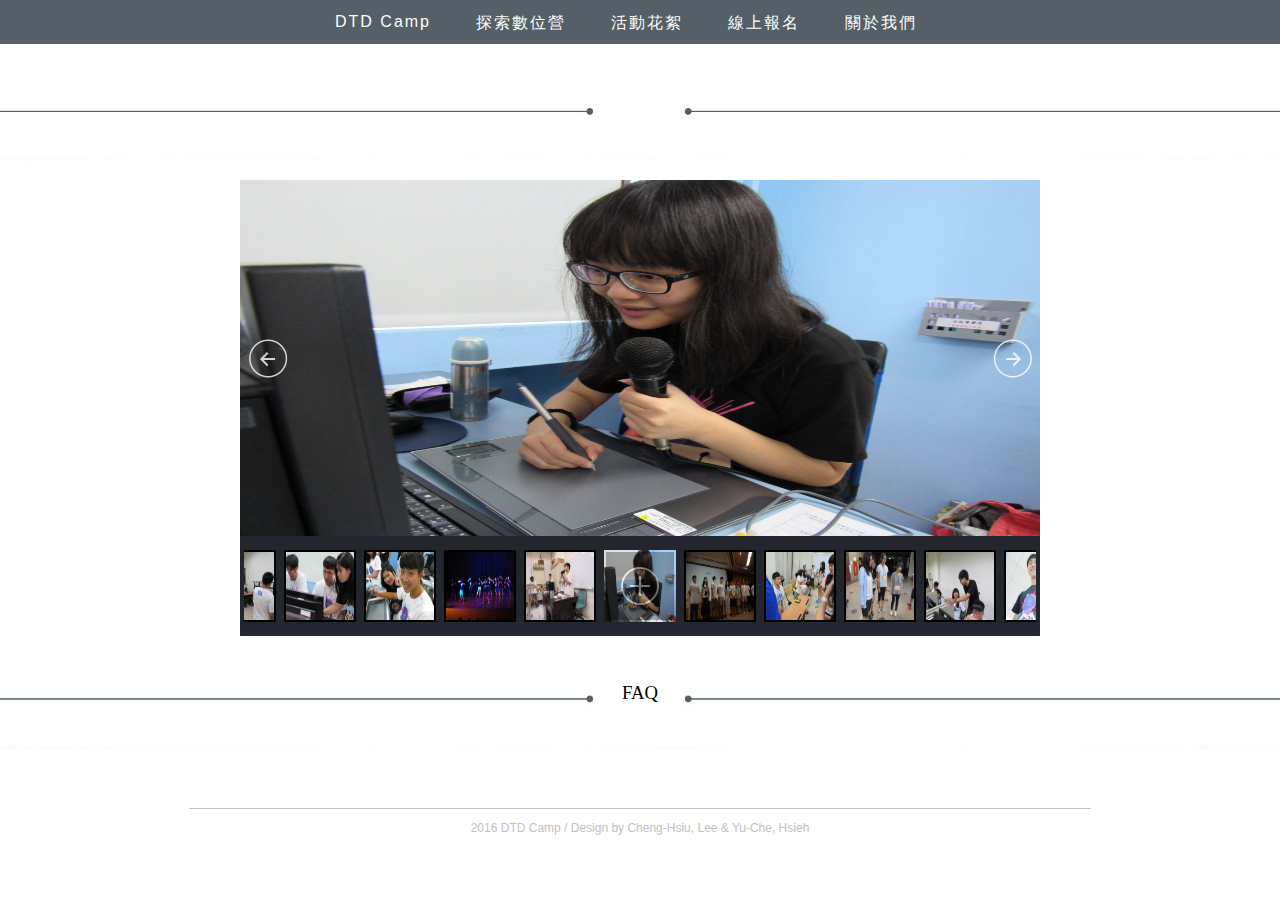
==== page2-2/index.html @ 16f48fee "first commit" ====
<!DOCTYPE html>
<html>

  <head>
    <meta charset="utf-8">
		<title>DTD Camp</title>
    <link rel="stylesheet" href="css/style.css">
    <link href="../favicon.ico" rel="icon" type="image/x-icon" />
    <script src="js/jquery.js"></script>
    <script src="js/script.js"></script>
    <script src="js/slider.js"></script>

  </head>

  <body topmargin="0" leftmargin="0" rightmargin="0" bottommargin="0">

    <header>
    <nav class="site-nav" class="abc">
      <span class="menu">&#9776</span>
      <ul class="group">
        <li><a href="../index.html">DTD Camp</a></li>
        <li><a href="#">探索數位營</a>
          <ul>
            <li><a href="../page1-1/index.html">活動宗旨</a></li>
            <li><a href="../page1-2/index.html">課程介紹</a></li>
            <li><a href="../page1-3/index.html">指導教授</a></li>
          </ul>
        </li>
        <li><a href="#">活動花絮</a>
          <ul>
            <li><a href="../page2-1/index.html">105年度</a></li>
            <li><a href="../page2-2/index.html">104年度</a></li>
            <li><a href="../page2-3/index.html">103年度</a></li>
          </ul>
        </li>
        <li><a href="../page-join/index.html">線上報名</a></li>
        <li><a href="#">關於我們</a>
          <ul>
            <li><a href="../page3-1/index.html">聯絡我們</a></li>
            <li><a href="../page3-2/index.html">FAQ</a></li>
            <li><a href="../page3-3/index.html">交通資訊</a></li>
          </ul>
        </li>
      </ul>
    </nav>
    </header>





<div class="container">

        <div class="header">

        </div>


        <div class="img-banner">
             <img src="img/line.png" width="100%">
             <h3 class="banner-description"></h3>
        </div>









<div class="img-slider">


    <!-- #region Jssor Slider Begin -->
    <!-- Generator: Jssor Slider Maker -->
    <!-- Source: http://www.jssor.com -->
    <!-- This code works with jquery library. -->
    <script src="js/jquery-3.1.1.min.js" type="text/javascript"></script>
    <script src="js/jssor.slider-21.1.6.mini.js" type="text/javascript"></script>
    <script type="text/javascript">
        jQuery(document).ready(function ($) {

            var jssor_1_SlideshowTransitions = [
              {$Duration:1200,x:0.3,$During:{$Left:[0.3,0.7]},$Easing:{$Left:$Jease$.$InCubic,$Opacity:$Jease$.$Linear},$Opacity:2},
              {$Duration:1200,x:-0.3,$SlideOut:true,$Easing:{$Left:$Jease$.$InCubic,$Opacity:$Jease$.$Linear},$Opacity:2},
              {$Duration:1200,x:-0.3,$During:{$Left:[0.3,0.7]},$Easing:{$Left:$Jease$.$InCubic,$Opacity:$Jease$.$Linear},$Opacity:2},
              {$Duration:1200,x:0.3,$SlideOut:true,$Easing:{$Left:$Jease$.$InCubic,$Opacity:$Jease$.$Linear},$Opacity:2},
              {$Duration:1200,y:0.3,$During:{$Top:[0.3,0.7]},$Easing:{$Top:$Jease$.$InCubic,$Opacity:$Jease$.$Linear},$Opacity:2},
              {$Duration:1200,y:-0.3,$SlideOut:true,$Easing:{$Top:$Jease$.$InCubic,$Opacity:$Jease$.$Linear},$Opacity:2},
              {$Duration:1200,y:-0.3,$During:{$Top:[0.3,0.7]},$Easing:{$Top:$Jease$.$InCubic,$Opacity:$Jease$.$Linear},$Opacity:2},
              {$Duration:1200,y:0.3,$SlideOut:true,$Easing:{$Top:$Jease$.$InCubic,$Opacity:$Jease$.$Linear},$Opacity:2},
              {$Duration:1200,x:0.3,$Cols:2,$During:{$Left:[0.3,0.7]},$ChessMode:{$Column:3},$Easing:{$Left:$Jease$.$InCubic,$Opacity:$Jease$.$Linear},$Opacity:2},
              {$Duration:1200,x:0.3,$Cols:2,$SlideOut:true,$ChessMode:{$Column:3},$Easing:{$Left:$Jease$.$InCubic,$Opacity:$Jease$.$Linear},$Opacity:2},
              {$Duration:1200,y:0.3,$Rows:2,$During:{$Top:[0.3,0.7]},$ChessMode:{$Row:12},$Easing:{$Top:$Jease$.$InCubic,$Opacity:$Jease$.$Linear},$Opacity:2},
              {$Duration:1200,y:0.3,$Rows:2,$SlideOut:true,$ChessMode:{$Row:12},$Easing:{$Top:$Jease$.$InCubic,$Opacity:$Jease$.$Linear},$Opacity:2},
              {$Duration:1200,y:0.3,$Cols:2,$During:{$Top:[0.3,0.7]},$ChessMode:{$Column:12},$Easing:{$Top:$Jease$.$InCubic,$Opacity:$Jease$.$Linear},$Opacity:2},
              {$Duration:1200,y:-0.3,$Cols:2,$SlideOut:true,$ChessMode:{$Column:12},$Easing:{$Top:$Jease$.$InCubic,$Opacity:$Jease$.$Linear},$Opacity:2},
              {$Duration:1200,x:0.3,$Rows:2,$During:{$Left:[0.3,0.7]},$ChessMode:{$Row:3},$Easing:{$Left:$Jease$.$InCubic,$Opacity:$Jease$.$Linear},$Opacity:2},
              {$Duration:1200,x:-0.3,$Rows:2,$SlideOut:true,$ChessMode:{$Row:3},$Easing:{$Left:$Jease$.$InCubic,$Opacity:$Jease$.$Linear},$Opacity:2},
              {$Duration:1200,x:0.3,y:0.3,$Cols:2,$Rows:2,$During:{$Left:[0.3,0.7],$Top:[0.3,0.7]},$ChessMode:{$Column:3,$Row:12},$Easing:{$Left:$Jease$.$InCubic,$Top:$Jease$.$InCubic,$Opacity:$Jease$.$Linear},$Opacity:2},
              {$Duration:1200,x:0.3,y:0.3,$Cols:2,$Rows:2,$During:{$Left:[0.3,0.7],$Top:[0.3,0.7]},$SlideOut:true,$ChessMode:{$Column:3,$Row:12},$Easing:{$Left:$Jease$.$InCubic,$Top:$Jease$.$InCubic,$Opacity:$Jease$.$Linear},$Opacity:2},
              {$Duration:1200,$Delay:20,$Clip:3,$Assembly:260,$Easing:{$Clip:$Jease$.$InCubic,$Opacity:$Jease$.$Linear},$Opacity:2},
              {$Duration:1200,$Delay:20,$Clip:3,$SlideOut:true,$Assembly:260,$Easing:{$Clip:$Jease$.$OutCubic,$Opacity:$Jease$.$Linear},$Opacity:2},
              {$Duration:1200,$Delay:20,$Clip:12,$Assembly:260,$Easing:{$Clip:$Jease$.$InCubic,$Opacity:$Jease$.$Linear},$Opacity:2},
              {$Duration:1200,$Delay:20,$Clip:12,$SlideOut:true,$Assembly:260,$Easing:{$Clip:$Jease$.$OutCubic,$Opacity:$Jease$.$Linear},$Opacity:2}
            ];

            var jssor_1_options = {
              $AutoPlay: true,
              $SlideshowOptions: {
                $Class: $JssorSlideshowRunner$,
                $Transitions: jssor_1_SlideshowTransitions,
                $TransitionsOrder: 1
              },
              $ArrowNavigatorOptions: {
                $Class: $JssorArrowNavigator$
              },
              $ThumbnailNavigatorOptions: {
                $Class: $JssorThumbnailNavigator$,
                $Cols: 10,
                $SpacingX: 8,
                $SpacingY: 8,
                $Align: 360
              }
            };

            var jssor_1_slider = new $JssorSlider$("jssor_1", jssor_1_options);

            /*responsive code begin*/
            /*you can remove responsive code if you don't want the slider scales while window resizing*/
            function ScaleSlider() {
                var refSize = jssor_1_slider.$Elmt.parentNode.clientWidth;
                if (refSize) {
                    refSize = Math.min(refSize, 800);
                    jssor_1_slider.$ScaleWidth(refSize);
                }
                else {
                    window.setTimeout(ScaleSlider, 30);
                }
            }
            ScaleSlider();
            $(window).bind("load", ScaleSlider);
            $(window).bind("resize", ScaleSlider);
            $(window).bind("orientationchange", ScaleSlider);
            /*responsive code end*/
        });
    </script>
    <style>
        /* jssor slider arrow navigator skin 05 css */
        /*
        .jssora05l                  (normal)
        .jssora05r                  (normal)
        .jssora05l:hover            (normal mouseover)
        .jssora05r:hover            (normal mouseover)
        .jssora05l.jssora05ldn      (mousedown)
        .jssora05r.jssora05rdn      (mousedown)
        .jssora05l.jssora05lds      (disabled)
        .jssora05r.jssora05rds      (disabled)
        */
        .jssora05l, .jssora05r {
            display: block;
            position: absolute;
            /* size of arrow element */
            width: 40px;
            height: 40px;
            cursor: pointer;
            background: url('img/a17.png') no-repeat;
            overflow: hidden;
        }
        .jssora05l { background-position: -10px -40px; }
        .jssora05r { background-position: -70px -40px; }
        .jssora05l:hover { background-position: -130px -40px; }
        .jssora05r:hover { background-position: -190px -40px; }
        .jssora05l.jssora05ldn { background-position: -250px -40px; }
        .jssora05r.jssora05rdn { background-position: -310px -40px; }
        .jssora05l.jssora05lds { background-position: -10px -40px; opacity: .3; pointer-events: none; }
        .jssora05r.jssora05rds { background-position: -70px -40px; opacity: .3; pointer-events: none; }
        /* jssor slider thumbnail navigator skin 01 css *//*.jssort01 .p            (normal).jssort01 .p:hover      (normal mouseover).jssort01 .p.pav        (active).jssort01 .p.pdn        (mousedown)*/.jssort01 .p {    position: absolute;    top: 0;    left: 0;    width: 72px;    height: 72px;}.jssort01 .t {    position: absolute;    top: 0;    left: 0;    width: 100%;    height: 100%;    border: none;}.jssort01 .w {    position: absolute;    top: 0px;    left: 0px;    width: 100%;    height: 100%;}.jssort01 .c {    position: absolute;    top: 0px;    left: 0px;    width: 68px;    height: 68px;    border: #000 2px solid;    box-sizing: content-box;    background: url('img/t01.png') -800px -800px no-repeat;    _background: none;}.jssort01 .pav .c {    top: 2px;    _top: 0px;    left: 2px;    _left: 0px;    width: 68px;    height: 68px;    border: #000 0px solid;    _border: #fff 2px solid;    background-position: 50% 50%;}.jssort01 .p:hover .c {    top: 0px;    left: 0px;    width: 70px;    height: 70px;    border: #fff 1px solid;    background-position: 50% 50%;}.jssort01 .p.pdn .c {    background-position: 50% 50%;    width: 68px;    height: 68px;    border: #000 2px solid;}* html .jssort01 .c, * html .jssort01 .pdn .c, * html .jssort01 .pav .c {    /* ie quirks mode adjust */    width /**/: 72px;    height /**/: 72px;}
    </style>
    <div id="jssor_1" style="position: relative; margin: 0 auto; top: 0px; left: 0px; width: 800px; height: 456px; overflow: hidden; visibility: hidden; background-color: #24262e;">
        <!-- Loading Screen -->
        <div data-u="loading" style="position: absolute; top: 0px; left: 0px;">
            <div style="filter: alpha(opacity=70); opacity: 0.7; position: absolute; display: block; top: 0px; left: 0px; width: 100%; height: 100%;"></div>
            <div style="position:absolute;display:block;background:url('img/loading.gif') no-repeat center center;top:0px;left:0px;width:100%;height:100%;"></div>
        </div>
        <div data-u="slides" style="cursor: default; position: relative; top: 0px; left: 0px; width: 800px; height: 356px; overflow: hidden;">
            <div data-p="144.50">
                <img data-u="image" src="img/01.jpg" />
                <img data-u="thumb" src="img/thumb-01.jpg" />
            </div>
            <div data-p="144.50" style="display: none;">
                <img data-u="image" src="img/02.jpg" />
                <img data-u="thumb" src="img/thumb-02.jpg" />
            </div>
            <div data-p="144.50" style="display: none;">
                <img data-u="image" src="img/03.jpg" />
                <img data-u="thumb" src="img/thumb-03.jpg" />
            </div>
            <div data-p="144.50" style="display: none;">
                <img data-u="image" src="img/04.jpg" />
                <img data-u="thumb" src="img/thumb-04.jpg" />
            </div>
            <div data-p="144.50" style="display: none;">
                <img data-u="image" src="img/05.jpg" />
                <img data-u="thumb" src="img/thumb-05.jpg" />
            </div>
            <a data-u="any" href="http://www.jssor.com" style="display:none">Image Gallery</a>
            <div data-p="144.50" style="display: none;">
                <img data-u="image" src="img/06.jpg" />
                <img data-u="thumb" src="img/thumb-06.jpg" />
            </div>
            <div data-p="144.50" style="display: none;">
                <img data-u="image" src="img/07.jpg" />
                <img data-u="thumb" src="img/thumb-07.jpg" />
            </div>
            <div data-p="144.50" style="display: none;">
                <img data-u="image" src="img/08.jpg" />
                <img data-u="thumb" src="img/thumb-08.jpg" />
            </div>
            <div data-p="144.50" style="display: none;">
                <img data-u="image" src="img/09.jpg" />
                <img data-u="thumb" src="img/thumb-09.jpg" />
            </div>
            <div data-p="144.50" style="display: none;">
                <img data-u="image" src="img/10.jpg" />
                <img data-u="thumb" src="img/thumb-10.jpg" />
            </div>
            <div data-p="144.50" style="display: none;">
                <img data-u="image" src="img/11.jpg" />
                <img data-u="thumb" src="img/thumb-11.jpg" />
            </div>
            <div data-p="144.50" style="display: none;">
                <img data-u="image" src="img/12.jpg" />
                <img data-u="thumb" src="img/thumb-12.jpg" />
            </div>
        </div>
        <!-- Thumbnail Navigator -->
        <div data-u="thumbnavigator" class="jssort01" style="position:absolute;left:0px;bottom:0px;width:800px;height:100px;" data-autocenter="1">
            <!-- Thumbnail Item Skin Begin -->
            <div data-u="slides" style="cursor: default;">
                <div data-u="prototype" class="p">
                    <div class="w">
                        <div data-u="thumbnailtemplate" class="t"></div>
                    </div>
                    <div class="c"></div>
                </div>
            </div>
            <!-- Thumbnail Item Skin End -->
        </div>
        <!-- Arrow Navigator -->
        <span data-u="arrowleft" class="jssora05l" style="top:158px;left:8px;width:40px;height:40px;"></span>
        <span data-u="arrowright" class="jssora05r" style="top:158px;right:8px;width:40px;height:40px;"></span>
    </div>
    <!-- #endregion Jssor Slider End -->

</div>






        <div class ="img-banner">
             <img src="img/line.png" width="100%">
             <h3 class=banner-descriptionFQ>FAQ</h3>
        </div>
    <div class="clear"></div>




    <footer>
      <HR color="#C1C1C1" size="1px" width="900px">
      <p> 2016 DTD Camp / Design by Cheng-Hsiu, Lee & Yu-Che, Hsieh </p>
    </footer>

  </div>
  </body>
</html>
---- page2-2/css/style.css ----
/*Global Style*/
html{
  background-color: white;
  /*background-image: url("../img/background.jpg");*/
}
.container{
  max-width: 1440px;
  max-height: 1600px;
  margin-left: auto;
  margin-right: auto;
}

@media screen and (max-width: 767px) {

	.section {
		padding-left: 20px;
		padding-right: 20px;
	}

}
header span.menu {
	display:none;
	font-size:2em;
	position:absolute;
	padding: 0 15px;
	border-radius: 4px;
	top: 15px;
	right: 10px;
}

/* Navigator Style 導覽列*/
.site-nav {
  width:650px;
  height:44px;
  margin-left: auto;
  margin-right: auto;
  background-color: #545F66;
}
header {
  position:relative;
  width:100%;
  height:44px;
  background-color: #545F66;
}



.site-nav ul {
	margin: 0;
	padding: 0;
}
.site-nav li {
	list-style: none;
	float: left;
	margin-right: 5px;
  margin-top: 3px;
  padding-bottom: 5px;
  letter-spacing: 2px;
}

.site-nav a {
	display: block;
	color:#FEFEFF;
	text-decoration:none;
  font-family: Arial;
	padding: 10px 20px;
	//border: 3px solid white;
	border-bottom: none;
}

/*SubMenu Style*/

.site-nav li ul {
	position: absolute;
	background-color: #292F36;
	display: none;
  border-radius: 3px;
  margin-top: 3px;
}

.site-nav li:hover ul {
	display: block;

}

.site-nav li li {
	float: none;
	margin-right: 0;
}

.site-nav li li a:hover {
	background-color: #171A21;
	color: #E8E9F3;
}



@media screen and (max-width: 1023px) {

  header{
    height:110px;
    width:100%;
  }
  .site-nav{
    width:100%;
  }
  .site-nav li {
		width: 33.332%;
		margin-right: 0px;
	}
  .site-nav li:hover{

    background-color: #3C4148;
  }
	.site-nav a {
		padding: 15px 0;
		text-align: center;
	}
  .site-nav li:hover ul {
    width:33.332%;
    margin: 0px;
    padding: 0px;
  }
  .site-nav li li {
    width:100%;
    margin:0px;

  }

}
@media screen and (max-width: 767px) {

	header span.menu {
		display:block;
    margin-top: -10px;
	}

	header span.menu:hover {
	  background-color:darkgray;
	  color:white;
	  cursor:pointer;
	}

  header{
    height:53px;
  }

	.site-nav ul {
		position:absolute;
    margin-top: 53px;
		left: 0;
		width: 100%;
		display: none;
    background-color: #545F66;
    opacity: 0.9;
	}

	.site-nav li {
		float: none;
		width: 100%;
	}
  .site-nav li li{
    background-color: #3C4148;

  }
  .site-nav li li:hover{
    background-color: #3C4148;
  }

	.site-nav a {
		margin-left: auto;
    margin-right: auto;
    width:40%;
    margin-bottom: 5px;
	}
  .site-nav li li a:hover {
    background-color: #3C4148;
  }
  .site-nav li ul{
    position: relative;
    width: 100%;
    float: right;
    background-color: #3C4148;
  }


}





/*footer*/
.banner-description {
  position: relative;
  	top: 50%;
  	left: 50%;
  	/*format style*/
      margin: 0px;
    	line-height: 50px;
    	width: 200px;
    	margin-left: -100px;
    	margin-top: -85px;
    	text-align: center;

    	font-weight: 100;
      color: black;
}
.banner-descriptionFQ{
  position: relative;
  	top: 50%;
  	left: 50%;
  	/*format style*/
    margin: 0px;
    line-height: 50px;
    width: 200px;
    margin-left: -100px;
    margin-top: -85px;
    text-align: center;

    font-weight: 100;
    color: black;
}


h3{
  margin-bottom: 50px;
}


footer{
  height:40px;
  width:100%;
  margin-top: 34px;
  margin-bottom: 40px;
  background-color:white;
  font-size:12px;
  font-family:Arial;
  text-align:center;
  color:#C1C1C1;
  padding-top: 50px;
  padding-bottom: 0px;
}




/*Float CLear*/
.clear:after {
	content:"";
	display: block;
	clear: both;
}


.img-slider{
  margin-top: 100px;
}
.group:before,
.group:after {
	content: "";
	display: table;
}
.group:after {
	clear: both;
}
.group {
	zoom: 1;
}
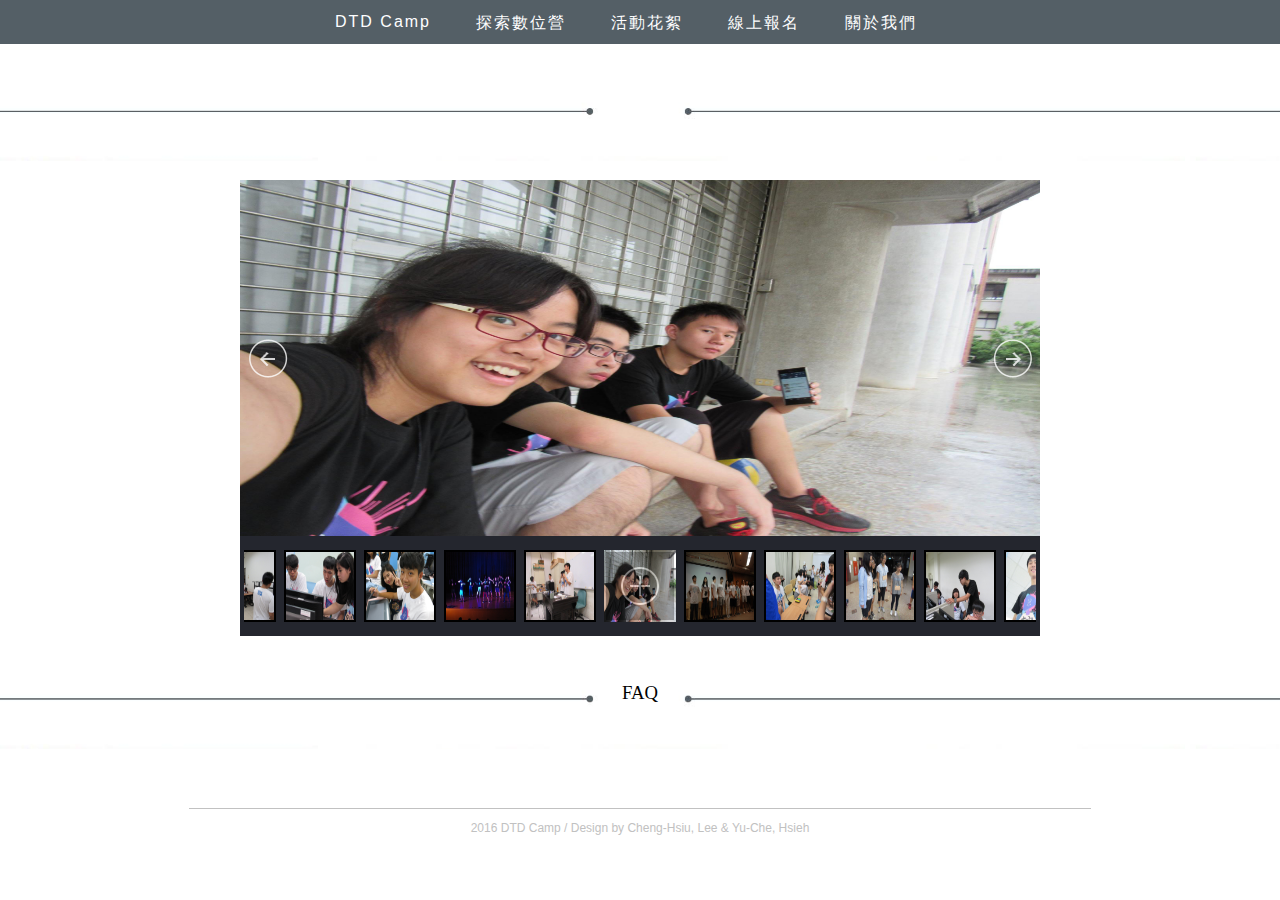
==== commit b914fb57: "Update index.html" ====
--- a/page2-2/index.html
+++ b/page2-2/index.html
@@ -186,8 +186,8 @@
         </div>
         <div data-u="slides" style="cursor: default; position: relative; top: 0px; left: 0px; width: 800px; height: 356px; overflow: hidden;">
             <div data-p="144.50">
-                <img data-u="image" src="img/01.jpg" />
-                <img data-u="thumb" src="img/thumb-01.jpg" />
+                <img data-u="image" src="img/15.jpg" />
+                <img data-u="thumb" src="img/thumb-15.jpg" />
             </div>
             <div data-p="144.50" style="display: none;">
                 <img data-u="image" src="img/02.jpg" />
